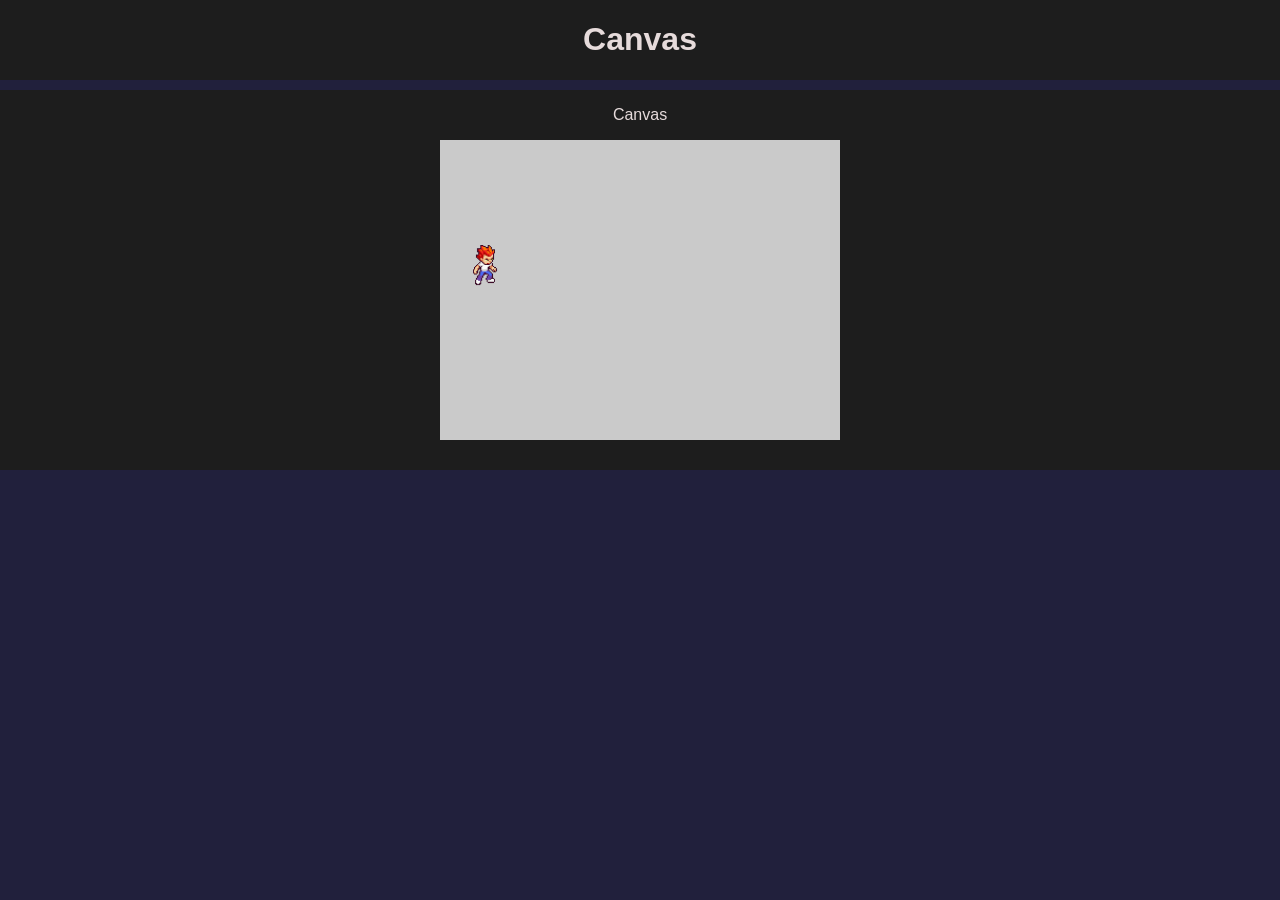
==== index.html @ 856dfe10 "canvvas 1: fill, stroke, text, circle, animation" ====
<!doctype html>
<html lang="en">
  <head>
    <meta charset="UTF-8" />
    <meta name="viewport" content="width=device-width, initial-scale=1.0" />
    <title>Canvas | C1</title>
    <link rel="stylesheet" href="style.css" />
  </head>
  <body>
    <div class="div1">
      <h1>Canvas</h1>
    </div>
    <div class="div2">
      <img src="./character.png" id="character" alt="">
      <p>Canvas</p>
      <canvas id="canvas" width="400" height="300"></canvas>
    </div>
  </body>
  <script src="app.js"></script>
</html>
---- style.css ----
* {
  font-family: "Segoe UI", Tahoma, Geneva, Verdana, sans-serif;
}

body {
  background-color: hsl(242, 30%, 18%);
  color: rgb(230, 219, 219);
  margin: 0;
}

.div1 {
  width: 100vw;
  display: flex;
  align-items: center;
  justify-content: center;
  background-color: rgb(29, 29, 29);
}

.div2 {
  margin-top: 10px;
  width: 100vw;
  display: flex;
  flex-direction: column;
  align-items: center;
  justify-content: center;
  background-color: rgb(29, 29, 29);
  padding-bottom: 30px;
}

canvas{
  background-color: rgba(255, 255, 255, 0.764);
}

#character {
  display: none;
}
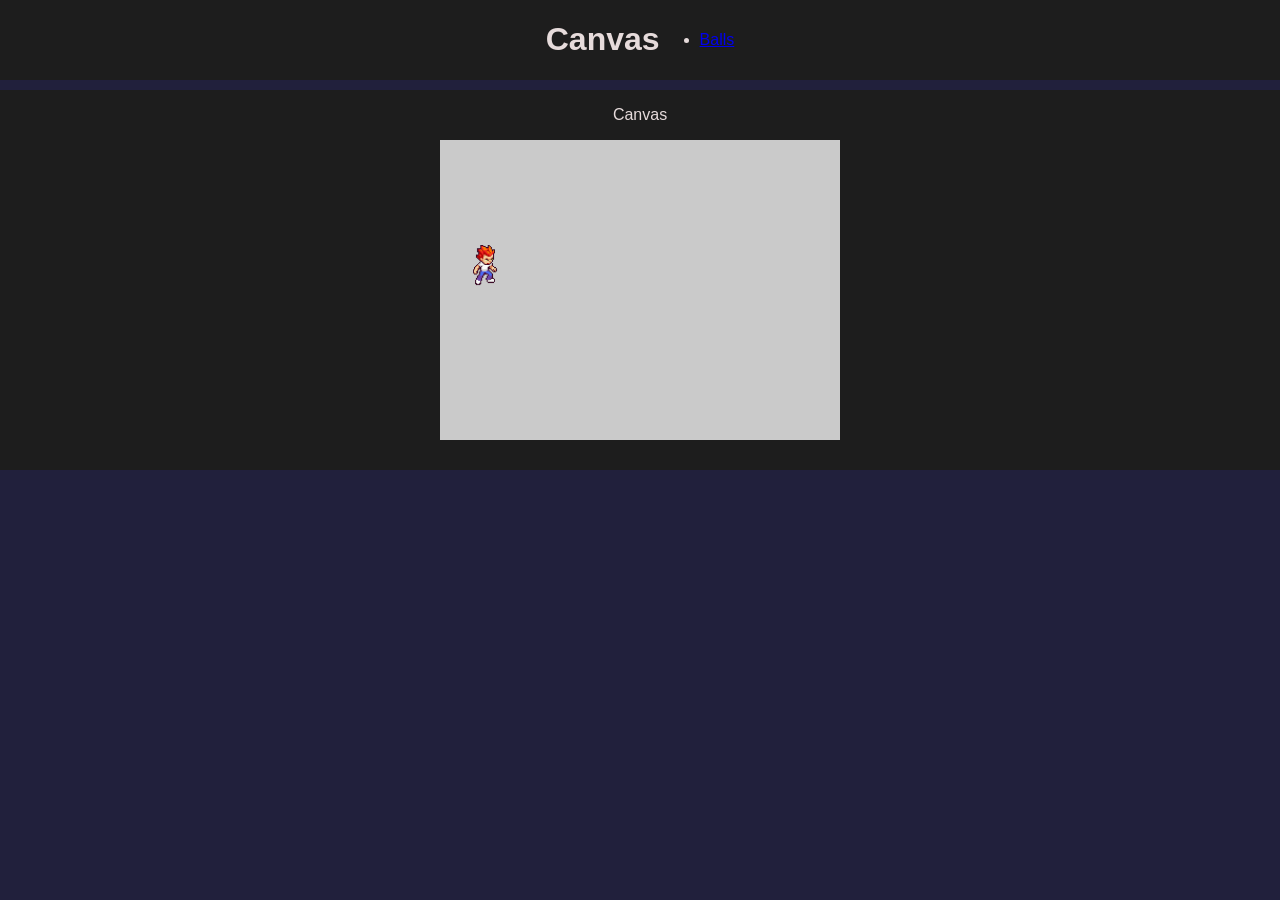
==== commit 1e648acf: "balls animation" ====
--- a/index.html
+++ b/index.html
@@ -9,6 +9,11 @@
   <body>
     <div class="div1">
       <h1>Canvas</h1>
+      <ul>
+        <li>
+          <a href="./balls-animation/balls.html">Balls</a>
+        </li>
+      </ul>
     </div>
     <div class="div2">
       <img src="./character.png" id="character" alt="">
